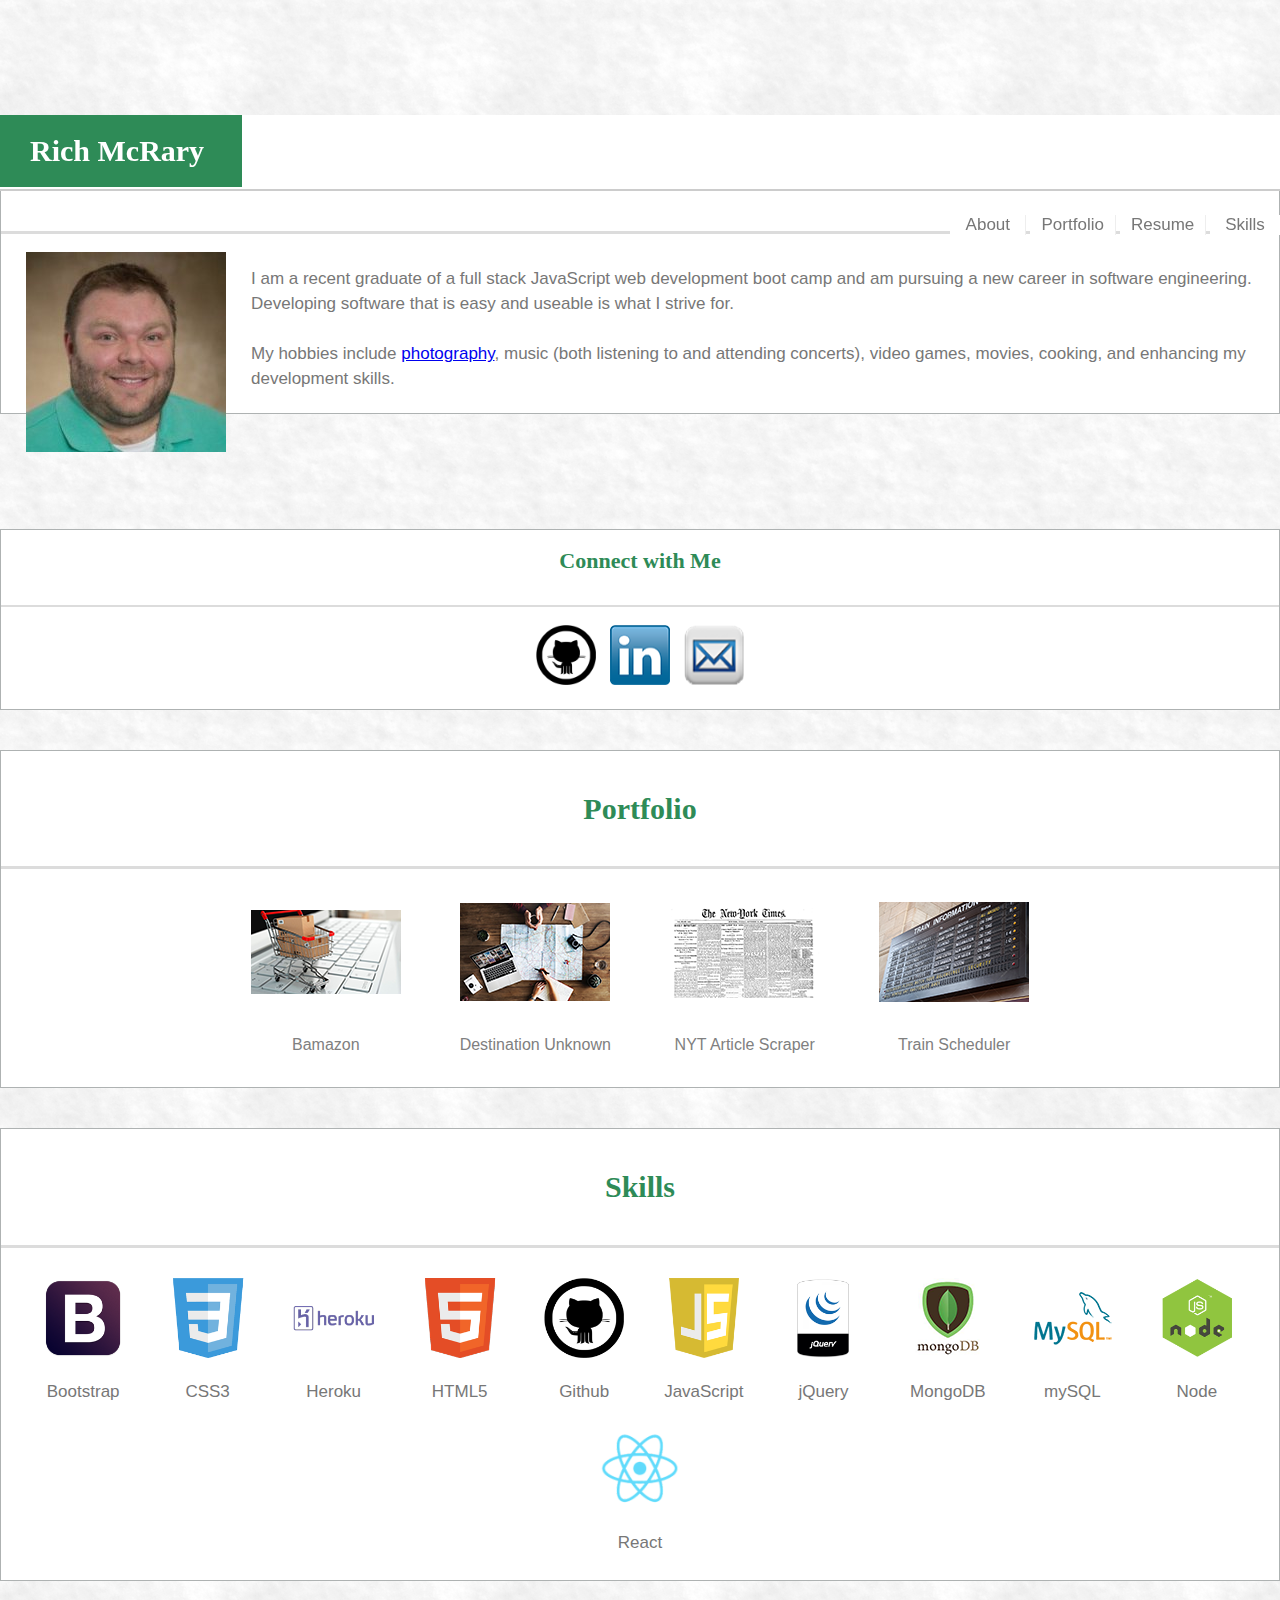
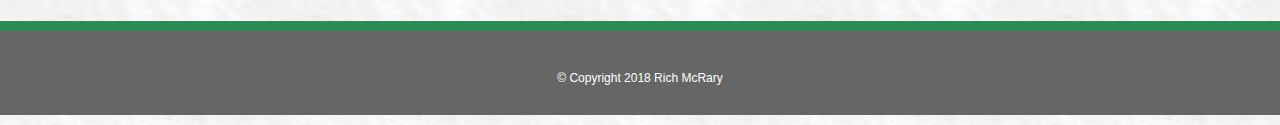
==== index.html @ 7c4143c1 "Removed a project from portfolio" ====
<!DOCTYPE html>
<html lang="en">

<head>
    <meta charset="UTF-8">
    <meta name="viewport" content="width=device-width, initial-scale=1, shrink-to-fit=no">
    <link rel="stylesheet" href="https://maxcdn.bootstrapcdn.com/bootstrap/4.0.0-beta.2/css/bootstrap.min.css"
          integrity="sha384-PsH8R72JQ3SOdhVi3uxftmaW6Vc51MKb0q5P2rRUpPvrszuE4W1povHYgTpBfshb" crossorigin="anonymous">
    <link rel="stylesheet" type="text/css" href="assets/css/style.css">
    <title>Rich McRary</title>
    <link rel="shortcut icon" type="image/x-icon" href="favicon.ico"/>
</head>

<body>

<div class="header-line">

    <div class="container">
        <div class="row no-gutter">
            <div class="col-12 col-md-6 header-area">
                <div class="name">Rich McRary</div>
            </div>


            <div class="col-12 col-md-6">
                <div class="section-bar">
                    <a class="nav-item nav-index" href="#about" title="About">About</a>
                    <a class="nav-item nav-portfolio" href="#portfolio" title="Portfolio">Portfolio</a>
                    <a class="nav-item nav-resume" href="assets/images/resume/Richard_G_McRary.pdf" target="_blank"
                       title="Resume">Resume</a>
                    <a class="nav-item nav-skills" href="#skills" title="Skills">Skills</a>
                </div>
            </div>
        </div>
    </div>
</div>

<div class="container">

    <!--About Me Section-->
    <a name="about" class="anchor"></a>
    <section class="row">
        <article class="col-12 col-sm-8 about-me">
            <h1 class="article-heading">About Me</h1>
            <hr class="bio-divider">
            <img class="image" src="assets/images/rich_mcrary.jpg" alt="Rich McRary">
            <div class="bio">
                <p class="bio-text">
                    I am a recent graduate of a full stack JavaScript web development boot camp and am pursuing a new
                    career in software engineering. Developing software that is easy and useable is what I strive for.
                    <br><br>
                    My hobbies include
                    <a href="https://www.flickr.com/photos/rich_mcrary/albums" target="_blank">photography</a>,
                    music (both listening to and attending concerts), video games,
                    movies, cooking, and enhancing my development skills.
                </p>
            </div>
        </article>

        <!--Aside Section-->
        <aside class="col-12 offset-sm-1 col-sm-3 aside">
            <h3 class="connect">Connect with Me</h3>
            <hr class="connect-divider">
            <div class="connect-image-div">
                <div class="img__wrap">
                    <a href="https://github.com/rgmcrary" target=_blank>
                        <img class="connect-image-github" src="assets/images/github.png" alt="Github">
                    </a>
                </div>
                <div class="img__wrap">
                    <a href="https://www.linkedin.com/in/rich-mcrary-869648a/" target=_blank><img
                            class="connect-image-linkedin" src="assets/images/linkedin.png" alt="LinkedIn"></a>
                </div>
                <div class="img__wrap">
                    <a href="mailto:rgmcrary@gmail.com"><img class="connect-image-email" src="assets/images/email.png"
                                                             alt="Email Me"></a>
                </div>
            </div>
        </aside>
    </section>


    <!--Portfolio Section-->
    <a name="portfolio" class="anchor"></a>
    <section class="row">
        <article class="col portfolio">
            <h1 class="article-heading">Portfolio</h1>
            <hr class="portfolio-divider">
            <div class="portfolio-image-div">
                <div class="image-div">
                    <a href="https://github.com/rgmcrary/Bamazon/" data-toggle="tooltip"
                       title="A CLI Amazon-type store simulator."
                       target="_blank">
                        <img class="portfolio-image" src="assets/images/bamazon.png" alt="Bamazon">
                    </a>
                    <p class="img__description">Bamazon</p>
                </div>
                <div class="image-div">
                    <a href="https://rgmcrary.github.io/Destination-Unknown/" data-toggle="tooltip"
                       title="Travel Inspiration to assist in deciding on a travel destination."
                       target="_blank">
                        <img class="portfolio-image" src="assets/images/travel.png" alt="Destination Unknown">
                    </a>
                    <p class="img__description">Destination Unknown</p>
                </div>
                <!--<div class="image-div">-->
                    <!--<a href="https://developer-ocs.herokuapp.com/" data-toggle="tooltip"-->
                       <!--title="An interactive, open source web application for developers to post, find and collaborate on real-world, portfolio-grade projects."-->
                       <!--target="_blank">-->
                        <!--<img class="portfolio-image" src="assets/images/devOCS.png" alt="Developer-OCS">-->
                    <!--</a>-->
                    <!--<p class="img__description">Developer-OCS</p>-->
                <!--</div>-->
                <div class="image-div">
                    <a href="https://nytreactsrch.herokuapp.com/" data-toggle="tooltip"
                       title="A New York Times Article Search application that uses React components, works with helper functions, and utilize the React mounting                                   lifecycle to query and display articles based on user searches. It also allows users to save articles to read later."
                       target="_blank">
                        <img class="portfolio-image" src="assets/images/nyt.png" alt="NYT Article Scraper">
                    </a>
                    <p class="img__description">NYT Article Scraper</p>
                </div>
                <!--<div class="image-div">-->
                <!--<a href="https://shrouded-badlands-99727.herokuapp.com/" data-toggle="tooltip"-->
                <!--title="Eat-Da-Burger! is a restaurant app that lets users input the names of burgers they'd like to eat."-->
                <!--target="_blank">-->
                <!--<img class="portfolio-image" src="assets/images/burger.png" alt="Eat-Da-Burger">-->
                <!--</a>-->
                <!--<p class="img__description">Eat-Da-Burger</p>-->
                <!--</div>-->
                <div class="image-div">
                    <a href="https://rgmcrary.github.io/Train-Scheduler/" data-toggle="tooltip"
                       title="A train schedule application that incorporates Firebase to host arrival and departure data."
                       target="_blank">
                        <img class="portfolio-image" src="assets/images/train_scheduler.png" alt="Train Scheduler">
                    </a>
                    <p class="img__description">Train Scheduler</p>
                </div>
            </div>
        </article>
    </section>


    <!--Skills Section-->
    <a name="skills" class="anchor"></a>
    <section class="row">
        <article class="col skills">
            <h1 class="article-heading">Skills</h1>
            <hr class="bio-divider skills-divider">
            <div>
                <div class="skills-row">
                    <!--<div class="skill-div">-->
                    <!--<img alt src="assets/images/skills/angular.png" class="skill-image">-->
                    <!--<p>Angular</p>-->
                    <!--</div>-->
                    <div class="skill-div">
                        <img alt src="assets/images/skills/bootstrap.png" class="skill-image">
                        <p>Bootstrap</p>
                    </div>
                    <div class="skill-div">
                        <img alt src="assets/images/skills/css3.png" class="skill-image">
                        <p>CSS3</p>
                    </div>
                    <div class="skill-div">
                        <img alt src="assets/images/skills/heroku.png" class="skill-image">
                        <p>Heroku</p>
                    </div>
                    <div class="skill-div">
                        <img alt src="assets/images/skills/html5.png" class="skill-image">
                        <p>HTML5</p>
                    </div>
                    <div class="skill-div">
                        <img alt src="assets/images/github.png" class="skill-image">
                        <p>Github</p>
                    </div>
                    <div class="skill-div">
                        <img alt src="assets/images/skills/javascript.png" class="skill-image">
                        <p>JavaScript</p>
                    </div>
                    <div class="skill-div">
                        <img alt src="assets/images/skills/jquery.png" class="skill-image">
                        <p>jQuery</p>
                    </div>
                    <div class="skill-div">
                        <img alt src="assets/images/skills/mongodb.png" class="skill-image">
                        <p>MongoDB</p>
                    </div>
                    <div class="skill-div">
                        <img alt src="assets/images/skills/mysql.png" class="skill-image">
                        <p>mySQL</p>
                    </div>
                    <div class="skill-div">
                        <img alt src="assets/images/skills/nodejs.png" class="skill-image">
                        <p>Node</p>
                    </div>
                    <!--<div class="skill-div">-->
                    <!--<img alt src="assets/images/skills/python.png" class="skill-image">-->
                    <!--<p>Python</p>-->
                    <!--</div>-->
                    <div class="skill-div">
                        <img alt src="assets/images/skills/react.png" class="skill-image">
                        <p>React</p>
                    </div>
                    <!--<div class="skill-div">-->
                    <!--<img alt src="assets/images/skills/ruby.png" class="skill-image">-->
                    <!--<p>Ruby</p>-->
                    <!--</div>-->
                    <!--<div class="skill-div">-->
                    <!--<img alt src="assets/images/skills/vue.png" class="skill-image">-->
                    <!--<p>Vue</p>-->
                    <!--</div>-->

                </div>
        </article>
    </section>
</div>

<div>
    <footer>
        <span class="copyright">&copy; Copyright 2018 Rich McRary</span>
    </footer>
</div>

</body>

</html>
---- assets/css/style.css ----
body {
    font-family: 'Arial', 'Helvetica Neue', Helvetica, sans-serif;
    color: black;
    background-image: url("../images/nice_snow.png");
    margin: 0px;
}

/*Navbar*/

.no-gutter > [class*='col-'] {
    padding-right: 0;
    padding-left: 0;
}

.header-line {
    font-family: 'Georgia', Times, Times New Roman, serif;
    height: 74px;
    width: 100%;
    background-color: #ffffff;
    border-bottom-style: solid;
    border-bottom-width: 2px;
    border-color: #cccccc;
    position: fixed;
    z-index: 100;
}

header {
    float: left;
    height: 74px;
    width: 270px;
}

.name {
    vertical-align: middle;
    color: #ffffff;
    font-weight: bold;
    background-color: seagreen;
    line-height: 72px;
    font-size: 30px;
    padding: 0px 38px 0px 30px;
    display: inline-block;
}

.anchor {
    display: block;
    position: relative;
    top: -80px;
    visibility: hidden;
}

.section-bar {
    text-align: right;
    line-height: 74px;
    font-size: 14px;
    font-family: 'Arial', 'Helvetica Neue', Helvetica, sans-serif;
}

.nav-item {
    display: inline-block;
    text-align: center;
    text-decoration: none;
    font-size: 17px;
    color: #777777;
    background-color: #ffffff;
    line-height: 20px;
    border-right: 1px solid #eee;
    vertical-align: middle;
}

.nav-index {
    width: 75px;
}

.nav-portfolio, .nav-resume {
    width: 85px;
}

.nav-skills {
    width: 70px;
    border-right: none;
}

.nav-index:hover {
    color: seagreen;
    font-weight: bold;
}

.nav-portfolio:hover {
    color: seagreen;
    font-weight: bold;
}

.nav-resume:hover {
    color: seagreen;
    font-weight: bold;
}

.nav-skills:hover {
    color: seagreen;
    font-weight: bold;
}

/*Header Names*/

h1 {
    font-family: 'Georgia', Times, Times New Roman, serif;
    color: gray;
    font-weight: bold;
}

/*About Me Section*/
.about-me {
    background-color: #ffffff;;
    border: 1px solid #aeb2b2;
    margin-top: 115px;
}

.article-heading {
    font-size: 30px;
    color: seagreen;
    line-height: 75px;
    width: 100%;
    vertical-align: middle;
    text-align: center;
}

.bio-divider {
    margin: 0px;
    height: 3px;
    background-color: #dcdcdc;
    border: none;
}

.image {
    float: left;
    height: 200px;
    padding: 18px 25px;
}

.bio {
    color: #777777;
    font-size: 17px;
    line-height: 25px;
    padding-bottom: 22px;
}

.bio-text {
    vertical-align: middle;
    padding-top: 15px;
    margin-bottom: 0px;
}

/*Connect with Me Section*/

h3 {
    font-family: 'Georgia', Times, Times New Roman, serif;
    color: seagreen;
    font-weight: bold;
    text-align: center;
    font-size: 22px;
    line-height: 45px;
    vertical-align: middle;
    margin-top: .5rem;
}

.aside {
    background-color: #ffffff;
    border: 1px solid #aeb2b2;
    height: 100%;
    padding-bottom: 1.5rem;
    margin-top: 115px
}

.connect-image-div {
    text-align: center;
}

.img__wrap {
    display: inline-block;
    text-align: center;
    margin: 10px 5px 0px 5px;
}

.connect-divider {
    height: 2px;
    background-color: #dcdcdc;
    border: none;
}

.connect-image-github {
    height: 60px;
    width: 60px;
    vertical-align: middle;
}

.connect-image-linkedin {
    height: 60px;
    width: 60px;
    vertical-align: middle;
}

.connect-image-email {
    height: 60px;
    width: 60px;
    vertical-align: middle;
}

/*Portfolio Section*/

.portfolio {
    background-color: #ffffff;;
    border: 1px solid #aeb2b2;
    margin-top: 40px;
    margin-bottom: 40px;
}

.portfolio-divider {
    margin: 0 0 20px 0;
    height: 3px;
    background-color: #dcdcdc;
    border: none;
}

.image-div {
    display: inline-block;
    padding-left: 20px;
    padding-right: 20px;
}

.portfolio-image-div {
    text-align: center;

}

.portfolio-image {
    width: 150px;
    margin: auto;
}

.img__description {
    text-align: center;
    height: 35px;
    width: 165px;
    vertical-align: middle;
    color: #808080;
}

.image-div:hover .img__description {
    color: seagreen;
    font-weight: bold;
}

/*Skills Section*/

.skills {
    background-color: #ffffff;;
    border: 1px solid #aeb2b2;
    margin-bottom: 40px;
}

.skill-div {
    display: inline-block;
    text-align: center;
    margin-bottom: 10px;
}

.skill-div p {
    margin-top: 20px;
    color: #777777;
    font-size: 17px;
}

.skills-divider {
    margin-bottom: 30px;
}

.skill-type {
    text-align: left;
    font-size: 23px;
    margin-left: 25px;
}

.skill-image {
    max-height: 80px;
    max-width: 100%;
    height: auto;
    margin: 0px 20px 0px 20px;
}

.skills-row {
    /*margin: 20px 0px 20px 0px;*/
    text-align: center;
}

/*Footer Section*/

footer {
    background-color: #666666;
    color: #ffffff;
    left: 0;
    bottom: 0;
    height: 84px;
    width: 100%;
    text-align: center;
    border-top-style: solid;
    border-top-width: 10px;
    border-top-color: seagreen;
    z-index: 100;
}

.copyright {
    font-size: 12px;
    line-height: 94px;
    vertical-align: middle;
}

/*Responsive Widths*/

@media only screen
and (max-width: 768px) {

    .anchor {
        top: -140px;
    }

    .header-line {
        height: 145px;
    }

    .name {
        width: 100%;
        text-align: center;
    }

    .section-bar {
        text-align: center;
    }

    .about-me, .aside {
        margin-top: 170px;
    }
}

@media only screen
and (max-width: 575px) {
    .aside {
        margin-top: 40px;
    }
}
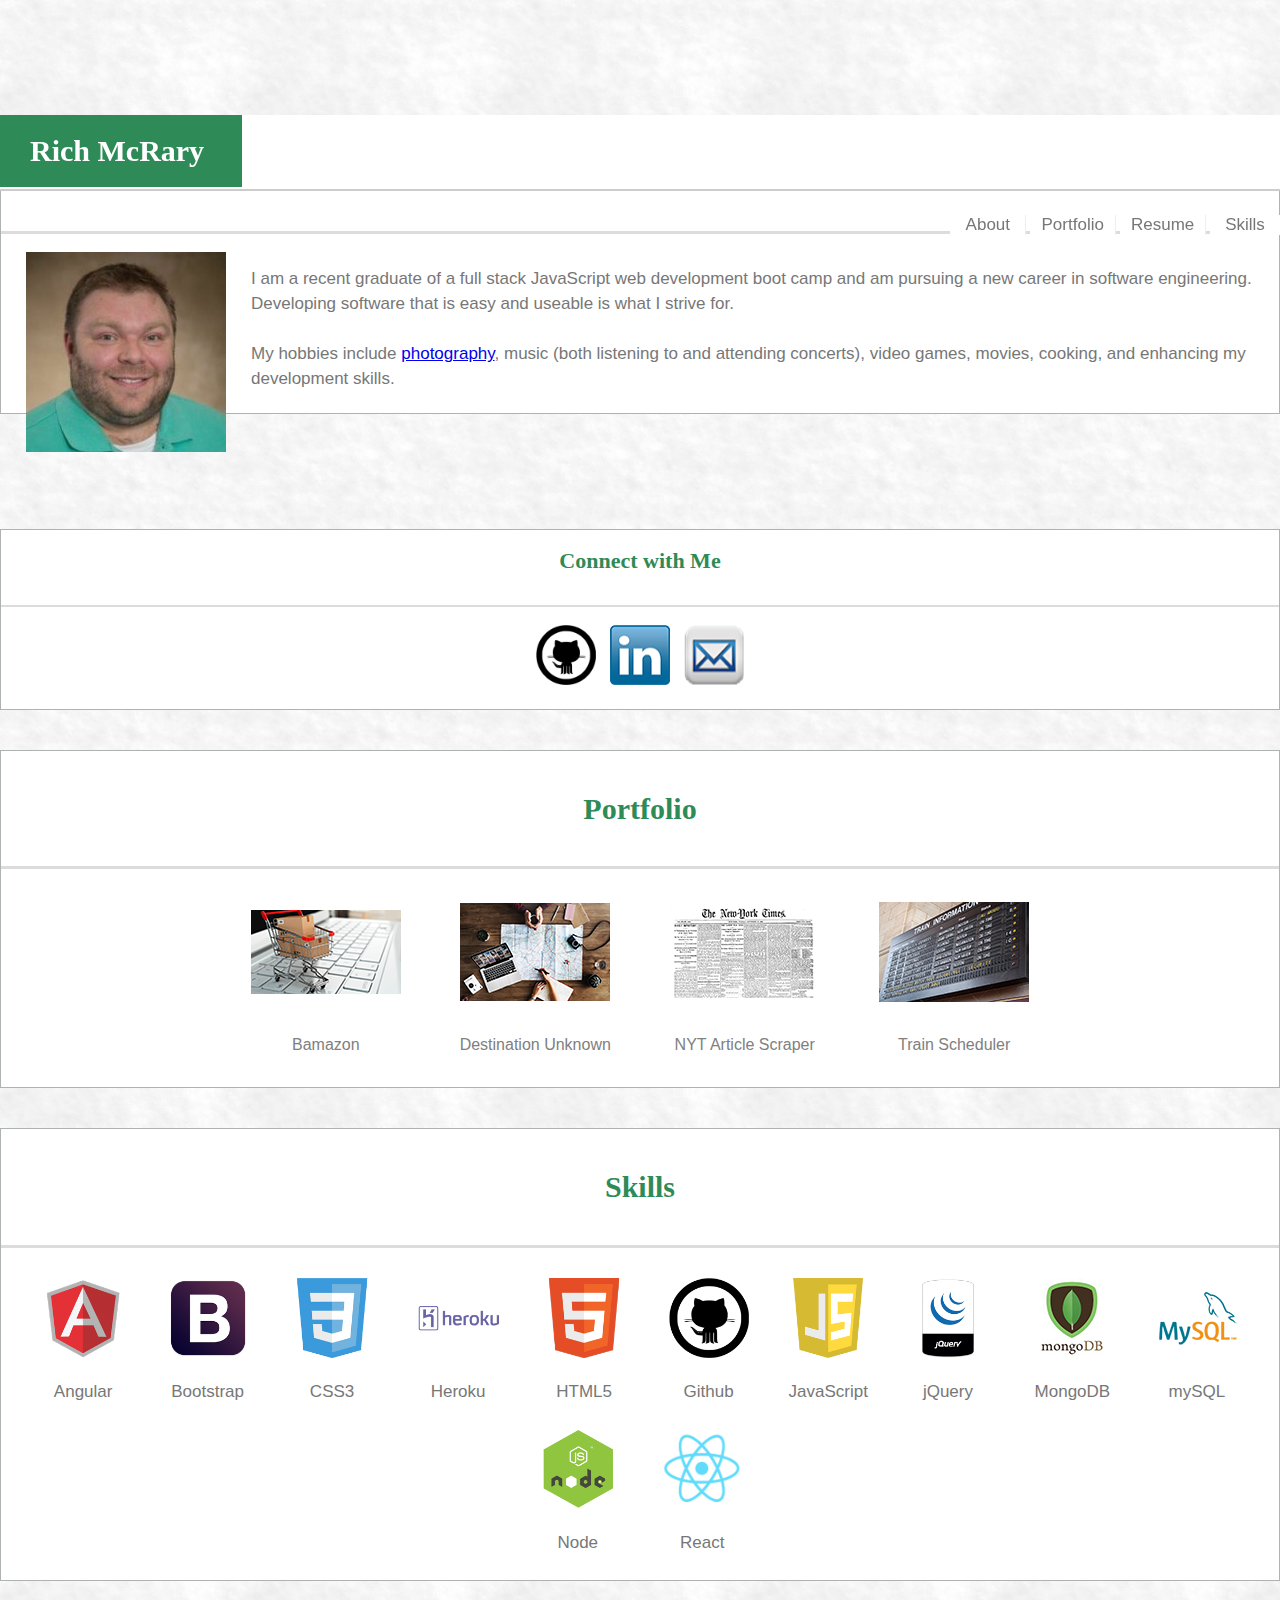
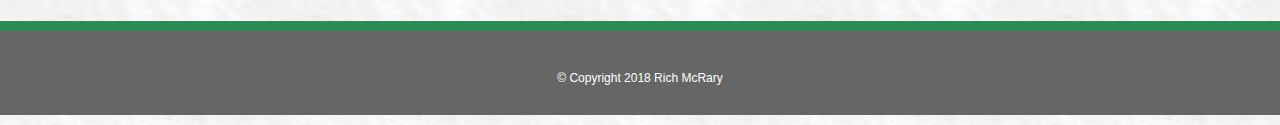
==== commit 1365a147: "Added Angular" ====
--- a/index.html
+++ b/index.html
@@ -104,12 +104,12 @@
                     <p class="img__description">Destination Unknown</p>
                 </div>
                 <!--<div class="image-div">-->
-                    <!--<a href="https://developer-ocs.herokuapp.com/" data-toggle="tooltip"-->
-                       <!--title="An interactive, open source web application for developers to post, find and collaborate on real-world, portfolio-grade projects."-->
-                       <!--target="_blank">-->
-                        <!--<img class="portfolio-image" src="assets/images/devOCS.png" alt="Developer-OCS">-->
-                    <!--</a>-->
-                    <!--<p class="img__description">Developer-OCS</p>-->
+                <!--<a href="https://developer-ocs.herokuapp.com/" data-toggle="tooltip"-->
+                <!--title="An interactive, open source web application for developers to post, find and collaborate on real-world, portfolio-grade projects."-->
+                <!--target="_blank">-->
+                <!--<img class="portfolio-image" src="assets/images/devOCS.png" alt="Developer-OCS">-->
+                <!--</a>-->
+                <!--<p class="img__description">Developer-OCS</p>-->
                 <!--</div>-->
                 <div class="image-div">
                     <a href="https://nytreactsrch.herokuapp.com/" data-toggle="tooltip"
@@ -148,10 +148,10 @@
             <hr class="bio-divider skills-divider">
             <div>
                 <div class="skills-row">
-                    <!--<div class="skill-div">-->
-                    <!--<img alt src="assets/images/skills/angular.png" class="skill-image">-->
-                    <!--<p>Angular</p>-->
-                    <!--</div>-->
+                    <div class="skill-div">
+                        <img alt src="assets/images/skills/angular.png" class="skill-image">
+                        <p>Angular</p>
+                    </div>
                     <div class="skill-div">
                         <img alt src="assets/images/skills/bootstrap.png" class="skill-image">
                         <p>Bootstrap</p>
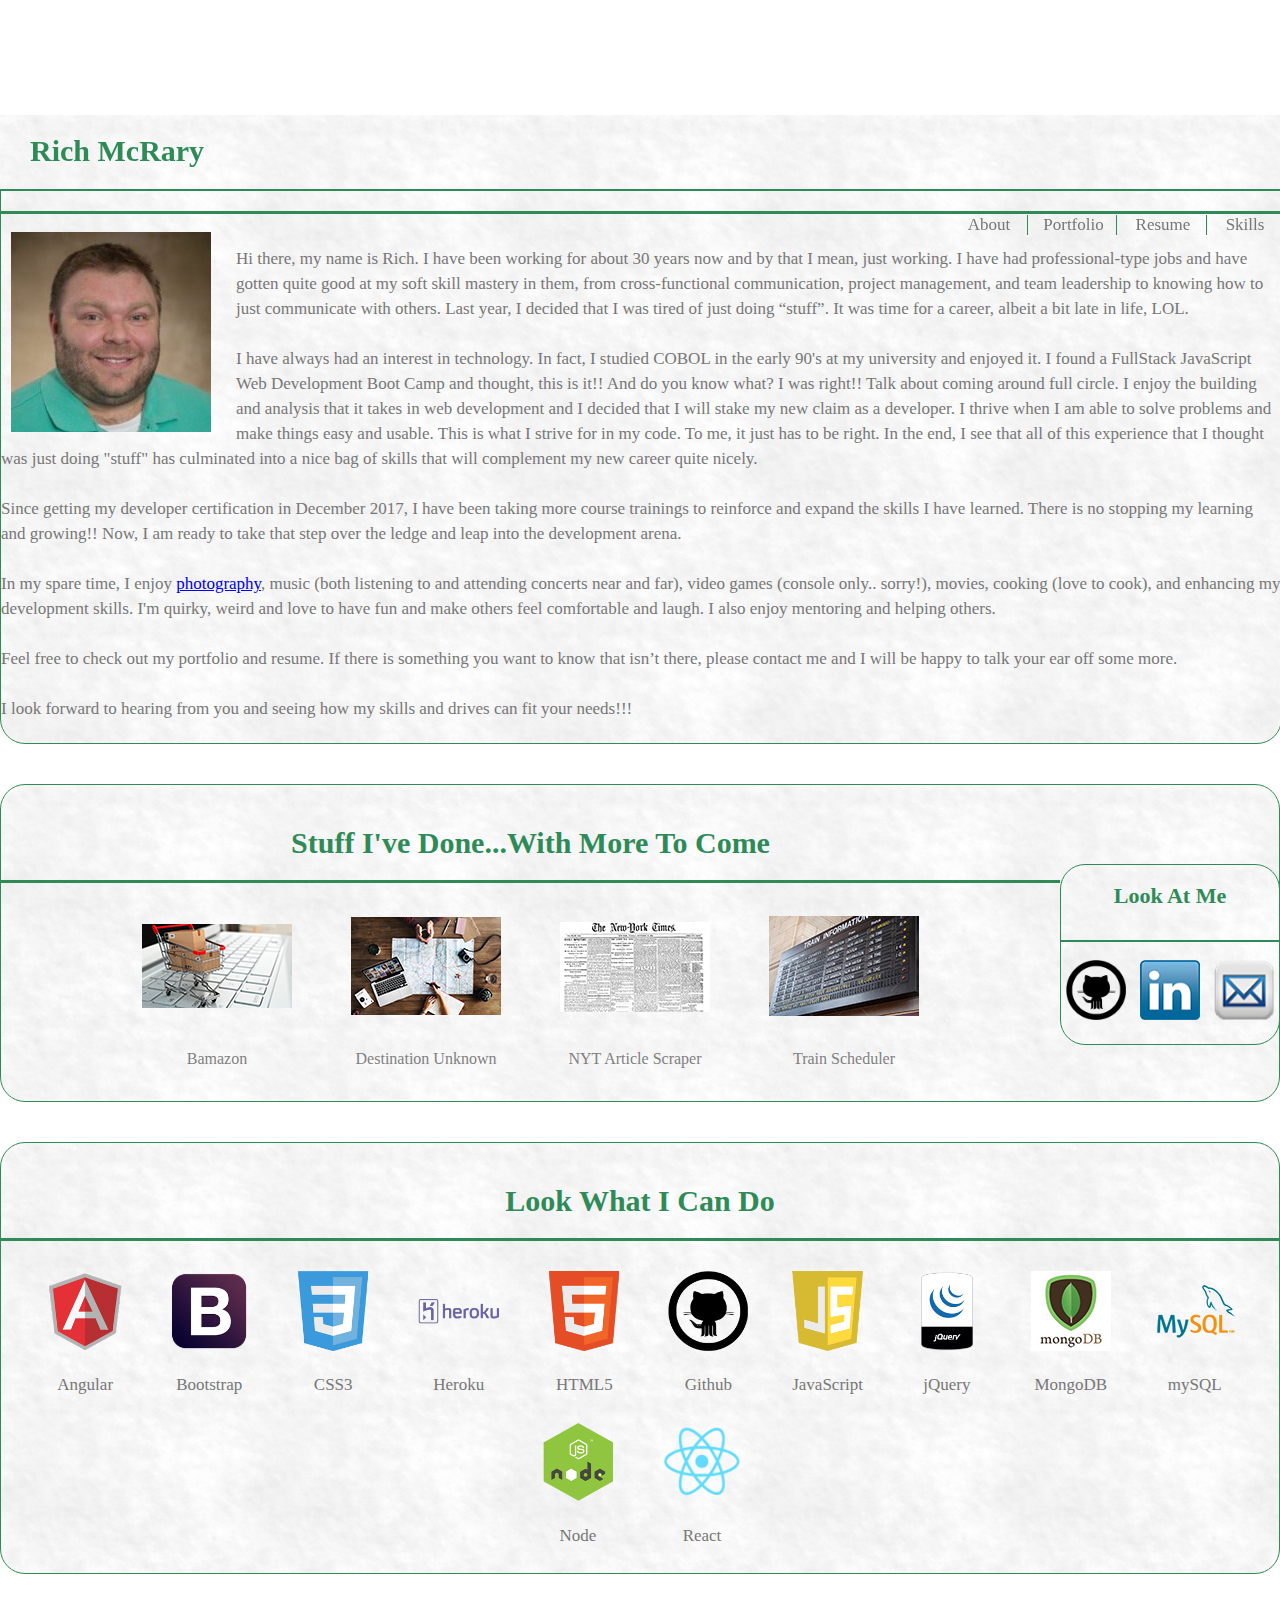
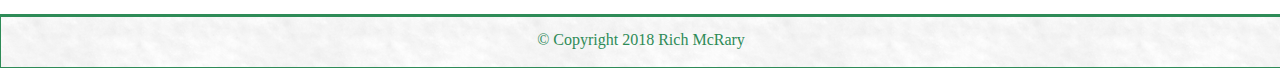
==== commit 69055a81: "Updated portfolio" ====
--- a/index.html
+++ b/index.html
@@ -41,42 +41,94 @@
     <a name="about" class="anchor"></a>
     <section class="row">
         <article class="col-12 col-sm-8 about-me">
-            <h1 class="article-heading">About Me</h1>
+            <h1 class="article-heading">Who Is This Guy Anyway?!?</h1>
             <hr class="bio-divider">
             <img class="image" src="assets/images/rich_mcrary.jpg" alt="Rich McRary">
             <div class="bio">
+
+                <!--Aside Section-->
+                <!--<div class="col-12 offset-sm-1 col-sm-3 aside">-->
+                <!--<h3 class="connect">Look At Me</h3>-->
+                <!--<hr class="connect-divider">-->
+                <!--<div class="connect-image-div">-->
+                <!--<div class="img__wrap">-->
+                <!--<a href="https://github.com/rgmcrary" target=_blank>-->
+                <!--<img class="connect-image-github" src="assets/images/github.png" alt="Github"-->
+                <!--title="Github">-->
+                <!--</a>-->
+                <!--</div>-->
+                <!--<div class="img__wrap">-->
+                <!--<a href="https://www.linkedin.com/in/rich-mcrary-869648a/" target=_blank><img-->
+                <!--class="connect-image-linkedin" src="assets/images/linkedin.png" alt="LinkedIn"-->
+                <!--title="LinkedIn"></a>-->
+                <!--</div>-->
+                <!--<div class="img__wrap">-->
+                <!--<a href="mailto:rgmcrary@gmail.com"><img class="connect-image-email"-->
+                <!--src="assets/images/email.png"-->
+                <!--alt="Email Me" title="Email"></a>-->
+                <!--</div>-->
+                <!--</div>-->
+                <!--</div>-->
                 <p class="bio-text">
-                    I am a recent graduate of a full stack JavaScript web development boot camp and am pursuing a new
-                    career in software engineering. Developing software that is easy and useable is what I strive for.
-                    <br><br>
-                    My hobbies include
-                    <a href="https://www.flickr.com/photos/rich_mcrary/albums" target="_blank">photography</a>,
-                    music (both listening to and attending concerts), video games,
-                    movies, cooking, and enhancing my development skills.
+                    Hi there, my name is Rich. I have been working for about 30 years now and by that I mean, just
+                    working. I have had professional-type jobs and have gotten quite good at my soft skill mastery in
+                    them, from cross-functional communication, project management, and team leadership to knowing
+                    how to just communicate with others. Last year, I decided that I was tired of just doing “stuff”.
+                    It was time for a career, albeit a bit late in life, LOL.
+                    <br><br>
+                    I have always had an interest in technology. In fact, I studied COBOL in the early 90's at my
+                    university and enjoyed it. I found a FullStack JavaScript Web Development Boot Camp and thought,
+                    this is it!! And do you know what? I was right!! Talk about coming around full circle. I enjoy the
+                    building and analysis that it takes in web development and I decided that I will stake my new claim
+                    as a developer. I thrive when I am able to solve problems and make things easy and usable. This is
+                    what I strive for in my code. To me, it just has to be right. In the end, I see that all of this
+                    experience that I thought was just doing "stuff" has culminated into a nice bag of skills that will
+                    complement my new career quite nicely.
+                    <br><br>
+                    Since getting my developer certification in December 2017, I have been taking more course
+                    trainings to reinforce and expand the skills I have learned. There is no stopping my learning
+                    and growing!! Now, I am ready to take that step over the ledge and leap into the development
+                    arena.
+                    <br><br>
+                    In my spare time, I enjoy <a class="photography"
+                                                 href="https://www.flickr.com/photos/rich_mcrary/albums" target="_blank"
+                                                 title="https://www.flickr.com/photos/rich_mcrary/albums">
+                    photography</a>, music (both listening to and attending concerts near and far), video games (console
+                    only.. sorry!), movies, cooking (love to cook), and enhancing my development skills. I'm quirky,
+                    weird and love to have fun and make others feel comfortable and laugh. I also enjoy mentoring and
+                    helping others.
+                    <br><br>
+                    Feel free to check out my portfolio and resume. If there is something you want to know that
+                    isn’t there, please contact me and I will be happy to talk your ear off some more.
+                    <br><br>
+                    I look forward to hearing from you and seeing how my skills and drives can fit your needs!!!
                 </p>
             </div>
         </article>
 
         <!--Aside Section-->
-        <aside class="col-12 offset-sm-1 col-sm-3 aside">
-            <h3 class="connect">Connect with Me</h3>
+        <div class="col-12 offset-sm-1 col-sm-3 aside">
+            <h3 class="connect">Look At Me</h3>
             <hr class="connect-divider">
             <div class="connect-image-div">
                 <div class="img__wrap">
                     <a href="https://github.com/rgmcrary" target=_blank>
-                        <img class="connect-image-github" src="assets/images/github.png" alt="Github">
+                        <img class="connect-image-github" src="assets/images/github.png" alt="Github"
+                             title="Github">
                     </a>
                 </div>
                 <div class="img__wrap">
                     <a href="https://www.linkedin.com/in/rich-mcrary-869648a/" target=_blank><img
-                            class="connect-image-linkedin" src="assets/images/linkedin.png" alt="LinkedIn"></a>
+                            class="connect-image-linkedin" src="assets/images/linkedin.png" alt="LinkedIn"
+                            title="LinkedIn"></a>
                 </div>
                 <div class="img__wrap">
-                    <a href="mailto:rgmcrary@gmail.com"><img class="connect-image-email" src="assets/images/email.png"
-                                                             alt="Email Me"></a>
-                </div>
-            </div>
-        </aside>
+                    <a href="mailto:rgmcrary@gmail.com"><img class="connect-image-email"
+                                                             src="assets/images/email.png"
+                                                             alt="Email Me" title="Email"></a>
+                </div>
+            </div>
+        </div>
     </section>
 
 
@@ -84,7 +136,7 @@
     <a name="portfolio" class="anchor"></a>
     <section class="row">
         <article class="col portfolio">
-            <h1 class="article-heading">Portfolio</h1>
+            <h1 class="article-heading">Stuff I've Done...With More To Come</h1>
             <hr class="portfolio-divider">
             <div class="portfolio-image-div">
                 <div class="image-div">
@@ -113,7 +165,9 @@
                 <!--</div>-->
                 <div class="image-div">
                     <a href="https://nytreactsrch.herokuapp.com/" data-toggle="tooltip"
-                       title="A New York Times Article Search application that uses React components, works with helper functions, and utilize the React mounting                                   lifecycle to query and display articles based on user searches. It also allows users to save articles to read later."
+                       title="A New York Times Article Search application that uses React components, works with helper
+                        functions, and utilize the React mounting lifecycle to query and display articles based on user
+                        searches. It also allows users to save articles to read later."
                        target="_blank">
                         <img class="portfolio-image" src="assets/images/nyt.png" alt="NYT Article Scraper">
                     </a>
@@ -129,7 +183,8 @@
                 <!--</div>-->
                 <div class="image-div">
                     <a href="https://rgmcrary.github.io/Train-Scheduler/" data-toggle="tooltip"
-                       title="A train schedule application that incorporates Firebase to host arrival and departure data."
+                       title="A train schedule application that incorporates Firebase to host arrival and departure
+                       data."
                        target="_blank">
                         <img class="portfolio-image" src="assets/images/train_scheduler.png" alt="Train Scheduler">
                     </a>
@@ -144,7 +199,7 @@
     <a name="skills" class="anchor"></a>
     <section class="row">
         <article class="col skills">
-            <h1 class="article-heading">Skills</h1>
+            <h1 class="article-heading">Look What I Can Do</h1>
             <hr class="bio-divider skills-divider">
             <div>
                 <div class="skills-row">
--- a/assets/css/style.css
+++ b/assets/css/style.css
@@ -1,7 +1,9 @@
 body {
-    font-family: 'Arial', 'Helvetica Neue', Helvetica, sans-serif;
+    font-family: 'Georgia', Times, Times New Roman, serif;
     color: black;
-    background-image: url("../images/nice_snow.png");
+    /*background-image: url("../images/nice_snow.png");*/
+    background-image: url("../images/psychadelic-stained-paper-texture-10.jpg");
+    background-attachment: fixed;
     margin: 0px;
 }
 
@@ -16,10 +18,11 @@
     font-family: 'Georgia', Times, Times New Roman, serif;
     height: 74px;
     width: 100%;
-    background-color: #ffffff;
+    /*background-color: #ffffff;*/
+    background-image: url("../images/nice_snow.png");
     border-bottom-style: solid;
     border-bottom-width: 2px;
-    border-color: #cccccc;
+    border-color: seagreen;
     position: fixed;
     z-index: 100;
 }
@@ -32,9 +35,9 @@
 
 .name {
     vertical-align: middle;
-    color: #ffffff;
-    font-weight: bold;
-    background-color: seagreen;
+    color: seagreen;
+    font-weight: bold;
+    /*background-color: seagreen;*/
     line-height: 72px;
     font-size: 30px;
     padding: 0px 38px 0px 30px;
@@ -52,7 +55,7 @@
     text-align: right;
     line-height: 74px;
     font-size: 14px;
-    font-family: 'Arial', 'Helvetica Neue', Helvetica, sans-serif;
+    font-family: 'Georgia', Times, Times New Roman, serif;
 }
 
 .nav-item {
@@ -61,9 +64,9 @@
     text-decoration: none;
     font-size: 17px;
     color: #777777;
-    background-color: #ffffff;
+    /*background-color: #ffffff;*/
     line-height: 20px;
-    border-right: 1px solid #eee;
+    border-right: 1px solid seagreen;
     vertical-align: middle;
 }
 
@@ -110,9 +113,12 @@
 
 /*About Me Section*/
 .about-me {
-    background-color: #ffffff;;
-    border: 1px solid #aeb2b2;
+    background-image: url("../images/nice_snow.png");
+    /*background-color: #ffffff;;*/
+    border: 1px solid seagreen;
+    border-radius: 25px;
     margin-top: 115px;
+    width: 100%;
 }
 
 .article-heading {
@@ -122,19 +128,21 @@
     width: 100%;
     vertical-align: middle;
     text-align: center;
+    margin-bottom: 0px;
 }
 
 .bio-divider {
     margin: 0px;
     height: 3px;
-    background-color: #dcdcdc;
+    /*background-color: #dcdcdc;*/
+    background-color: seagreen;
     border: none;
 }
 
 .image {
     float: left;
     height: 200px;
-    padding: 18px 25px;
+    padding: 18px 25px 0px 10px;
 }
 
 .bio {
@@ -142,12 +150,19 @@
     font-size: 17px;
     line-height: 25px;
     padding-bottom: 22px;
+    /*width: 1110px;*/
 }
 
 .bio-text {
     vertical-align: middle;
     padding-top: 15px;
     margin-bottom: 0px;
+    /*width: 100%;*/
+}
+
+.photography:hover {
+    display: inline-block;
+    font-weight: bold;
 }
 
 /*Connect with Me Section*/
@@ -164,11 +179,16 @@
 }
 
 .aside {
-    background-color: #ffffff;
-    border: 1px solid #aeb2b2;
+    /*background-color: #ffffff;*/
+    background-image: url("../images/nice_snow.png");
+    border: 1px solid seagreen;
+    border-radius: 25px;
     height: 100%;
     padding-bottom: 1.5rem;
-    margin-top: 115px
+    margin-top: 120px;
+    float: right;
+    /*margin-top: -71px;*/
+    /*margin-left: 30px;*/
 }
 
 .connect-image-div {
@@ -183,7 +203,8 @@
 
 .connect-divider {
     height: 2px;
-    background-color: #dcdcdc;
+    /*background-color: #dcdcdc;*/
+    background-color: seagreen;
     border: none;
 }
 
@@ -193,23 +214,40 @@
     vertical-align: middle;
 }
 
+.connect-image-github:hover {
+    display: inline-block;
+}
+
 .connect-image-linkedin {
     height: 60px;
     width: 60px;
     vertical-align: middle;
 }
 
+.connect-image-linkedin:hover {
+    display: inline-block;
+}
+
+
 .connect-image-email {
     height: 60px;
     width: 60px;
     vertical-align: middle;
 }
 
+.connect-image-email:hover {
+    display: inline-block;
+}
+
+
 /*Portfolio Section*/
 
 .portfolio {
-    background-color: #ffffff;;
-    border: 1px solid #aeb2b2;
+    /*background-color: #ffffff;;*/
+    background-image: url("../images/nice_snow.png");
+    /*border: 1px solid #aeb2b2;*/
+    border: 1px solid seagreen;
+    border-radius: 25px;
     margin-top: 40px;
     margin-bottom: 40px;
 }
@@ -217,7 +255,8 @@
 .portfolio-divider {
     margin: 0 0 20px 0;
     height: 3px;
-    background-color: #dcdcdc;
+    /*background-color: #dcdcdc;*/
+    background-color: seagreen;
     border: none;
 }
 
@@ -247,14 +286,18 @@
 
 .image-div:hover .img__description {
     color: seagreen;
-    font-weight: bold;
+    text-decoration: underline;
+    cursor: pointer;
 }
 
 /*Skills Section*/
 
 .skills {
-    background-color: #ffffff;;
-    border: 1px solid #aeb2b2;
+    /*background-color: #ffffff;;*/
+    background-image: url("../images/nice_snow.png");
+    /*border: 1px solid #aeb2b2;*/
+    border: 1px solid seagreen;
+    border-radius: 25px;
     margin-bottom: 40px;
 }
 
@@ -295,23 +338,24 @@
 /*Footer Section*/
 
 footer {
-    background-color: #666666;
-    color: #ffffff;
+    /*background-color: #666666;*/
+    background-image: url("../images/nice_snow.png");
+    border: 1px solid seagreen;
+    color: seagreen;
     left: 0;
     bottom: 0;
-    height: 84px;
+    height: 50px;
     width: 100%;
     text-align: center;
     border-top-style: solid;
-    border-top-width: 10px;
+    border-top-width: 3px;
     border-top-color: seagreen;
     z-index: 100;
 }
 
 .copyright {
-    font-size: 12px;
-    line-height: 94px;
-    vertical-align: middle;
+vertical-align: middle;
+line-height: 45px;
 }
 
 /*Responsive Widths*/
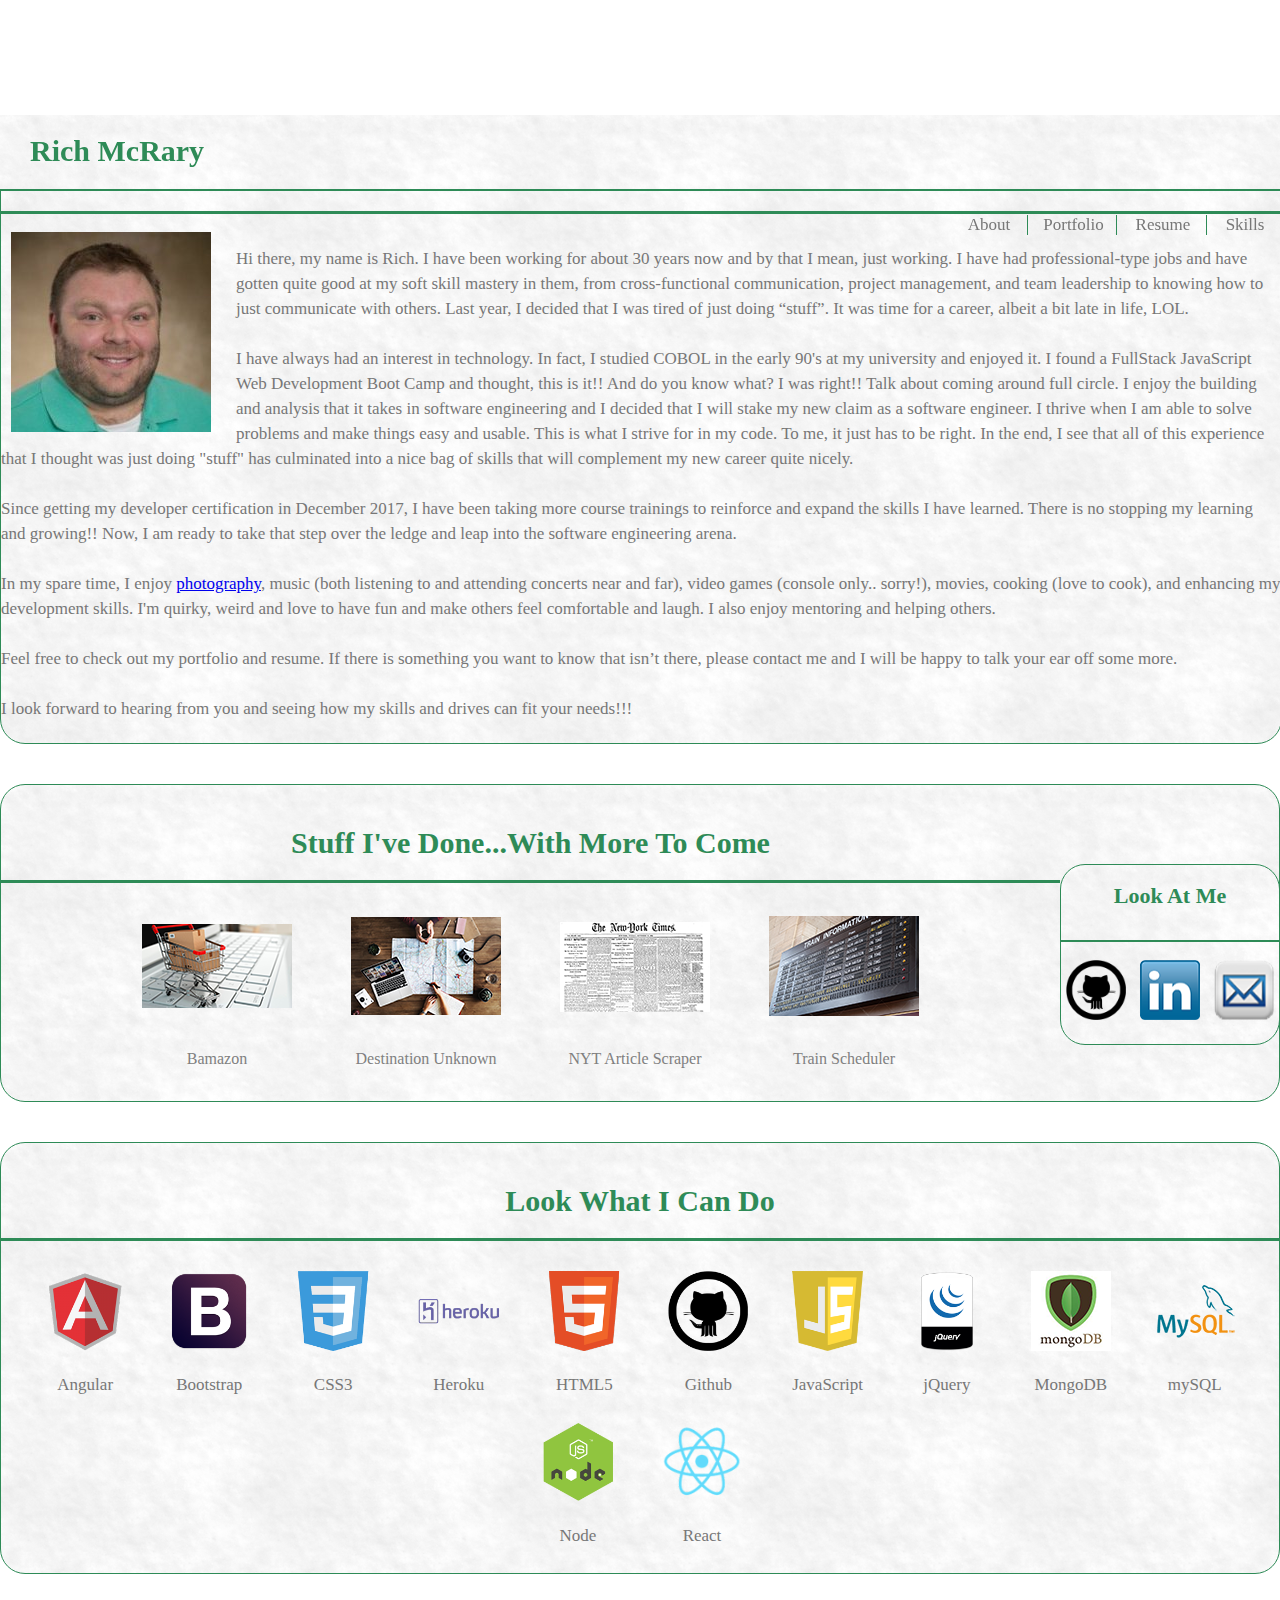
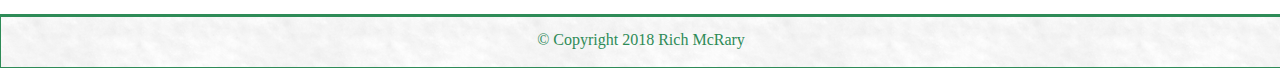
==== commit 98310223: "Updated Bio" ====
--- a/index.html
+++ b/index.html
@@ -79,16 +79,16 @@
                     I have always had an interest in technology. In fact, I studied COBOL in the early 90's at my
                     university and enjoyed it. I found a FullStack JavaScript Web Development Boot Camp and thought,
                     this is it!! And do you know what? I was right!! Talk about coming around full circle. I enjoy the
-                    building and analysis that it takes in web development and I decided that I will stake my new claim
-                    as a developer. I thrive when I am able to solve problems and make things easy and usable. This is
-                    what I strive for in my code. To me, it just has to be right. In the end, I see that all of this
-                    experience that I thought was just doing "stuff" has culminated into a nice bag of skills that will
-                    complement my new career quite nicely.
+                    building and analysis that it takes in software engineering and I decided that I will stake my new
+                    claim as a software engineer. I thrive when I am able to solve problems and make things easy and
+                    usable. This is what I strive for in my code. To me, it just has to be right. In the end, I see that
+                    all of this experience that I thought was just doing "stuff" has culminated into a nice bag of
+                    skills that will complement my new career quite nicely.
                     <br><br>
                     Since getting my developer certification in December 2017, I have been taking more course
                     trainings to reinforce and expand the skills I have learned. There is no stopping my learning
-                    and growing!! Now, I am ready to take that step over the ledge and leap into the development
-                    arena.
+                    and growing!! Now, I am ready to take that step over the ledge and leap into the software
+                    engineering arena.
                     <br><br>
                     In my spare time, I enjoy <a class="photography"
                                                  href="https://www.flickr.com/photos/rich_mcrary/albums" target="_blank"
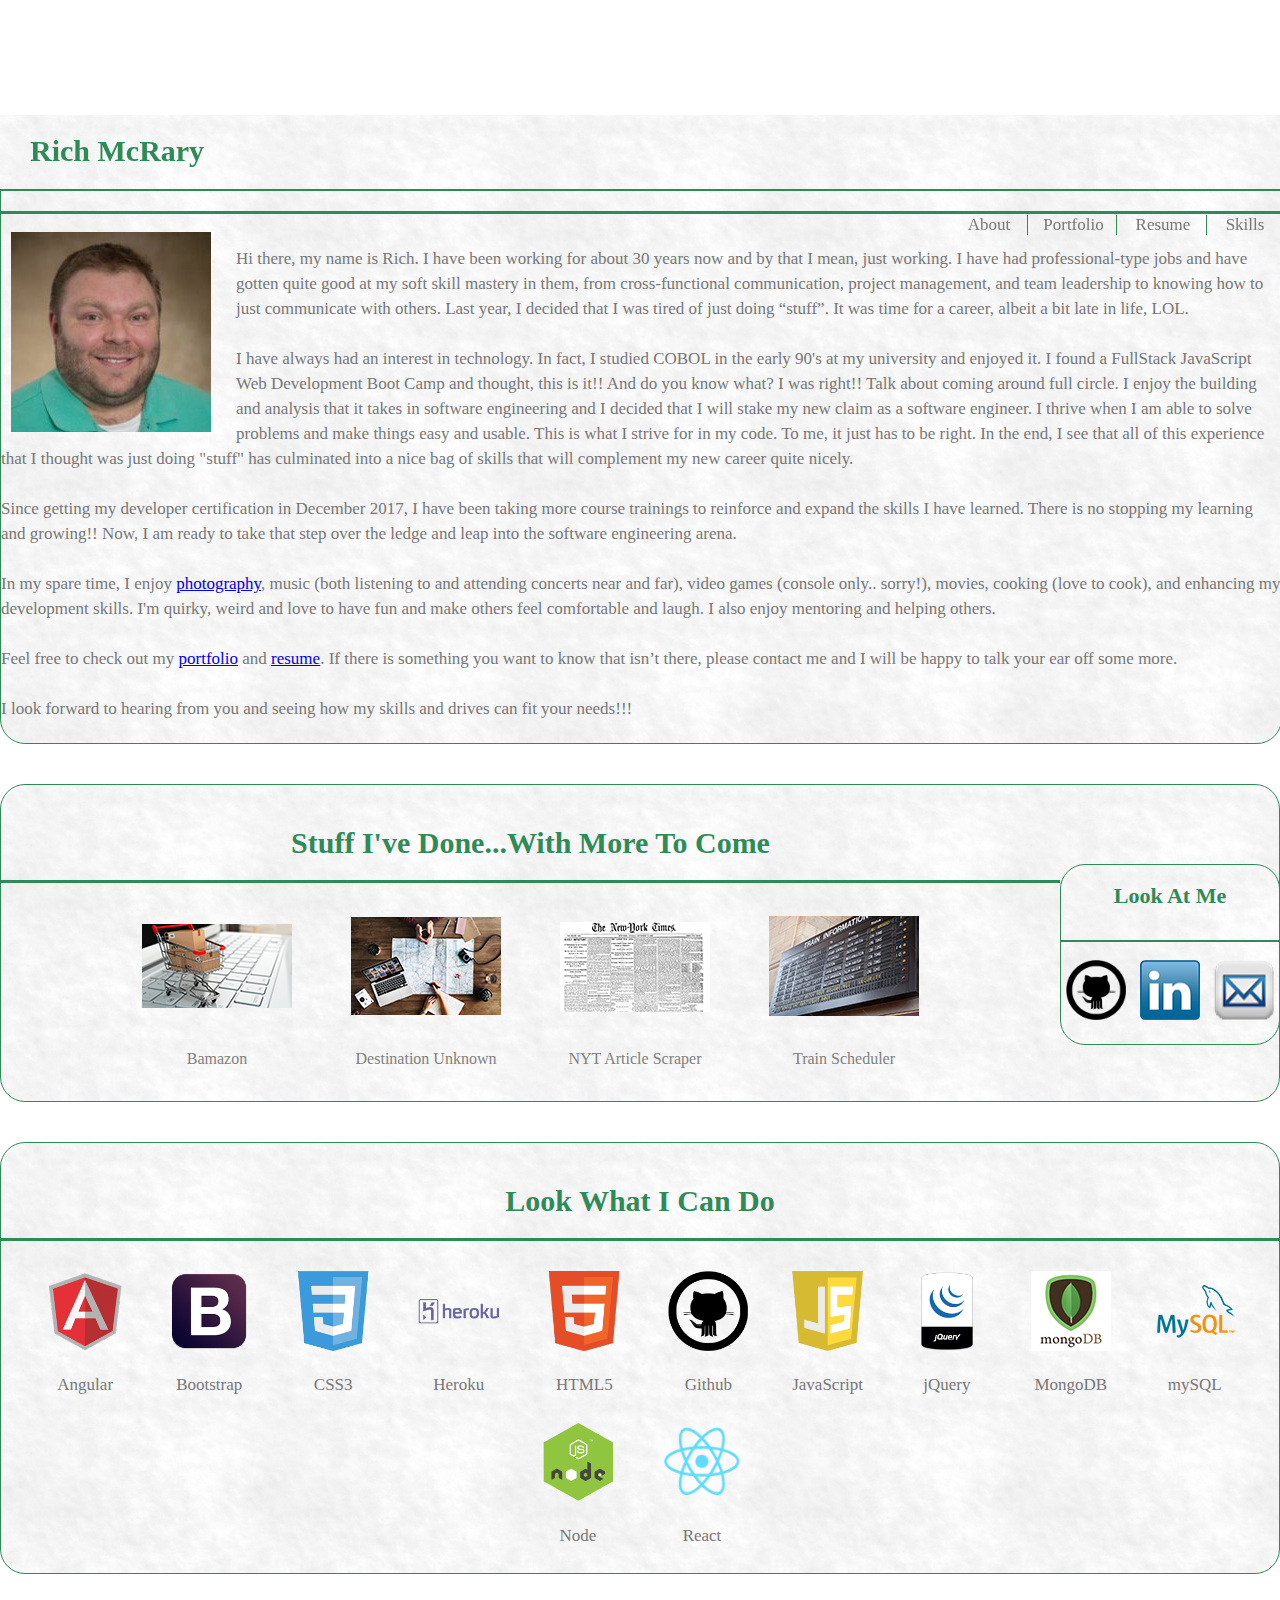
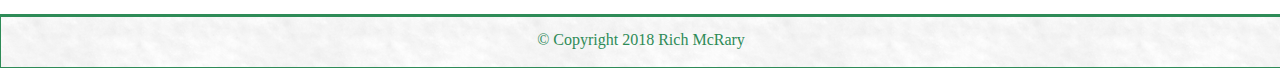
==== commit 27d6cdf4: "updated links in bio" ====
--- a/index.html
+++ b/index.html
@@ -98,8 +98,11 @@
                     weird and love to have fun and make others feel comfortable and laugh. I also enjoy mentoring and
                     helping others.
                     <br><br>
-                    Feel free to check out my portfolio and resume. If there is something you want to know that
-                    isn’t there, please contact me and I will be happy to talk your ear off some more.
+                    Feel free to check out my <a href="#portfolio" title="portfolio">
+                    portfolio</a>
+                    and <a href="assets/images/resume/Richard_G_McRary.pdf" target="_blank"
+                           title="resume">resume</a>. If there is something you want to know that isn’t there, please
+                    contact me and I will be happy to talk your ear off some more.
                     <br><br>
                     I look forward to hearing from you and seeing how my skills and drives can fit your needs!!!
                 </p>
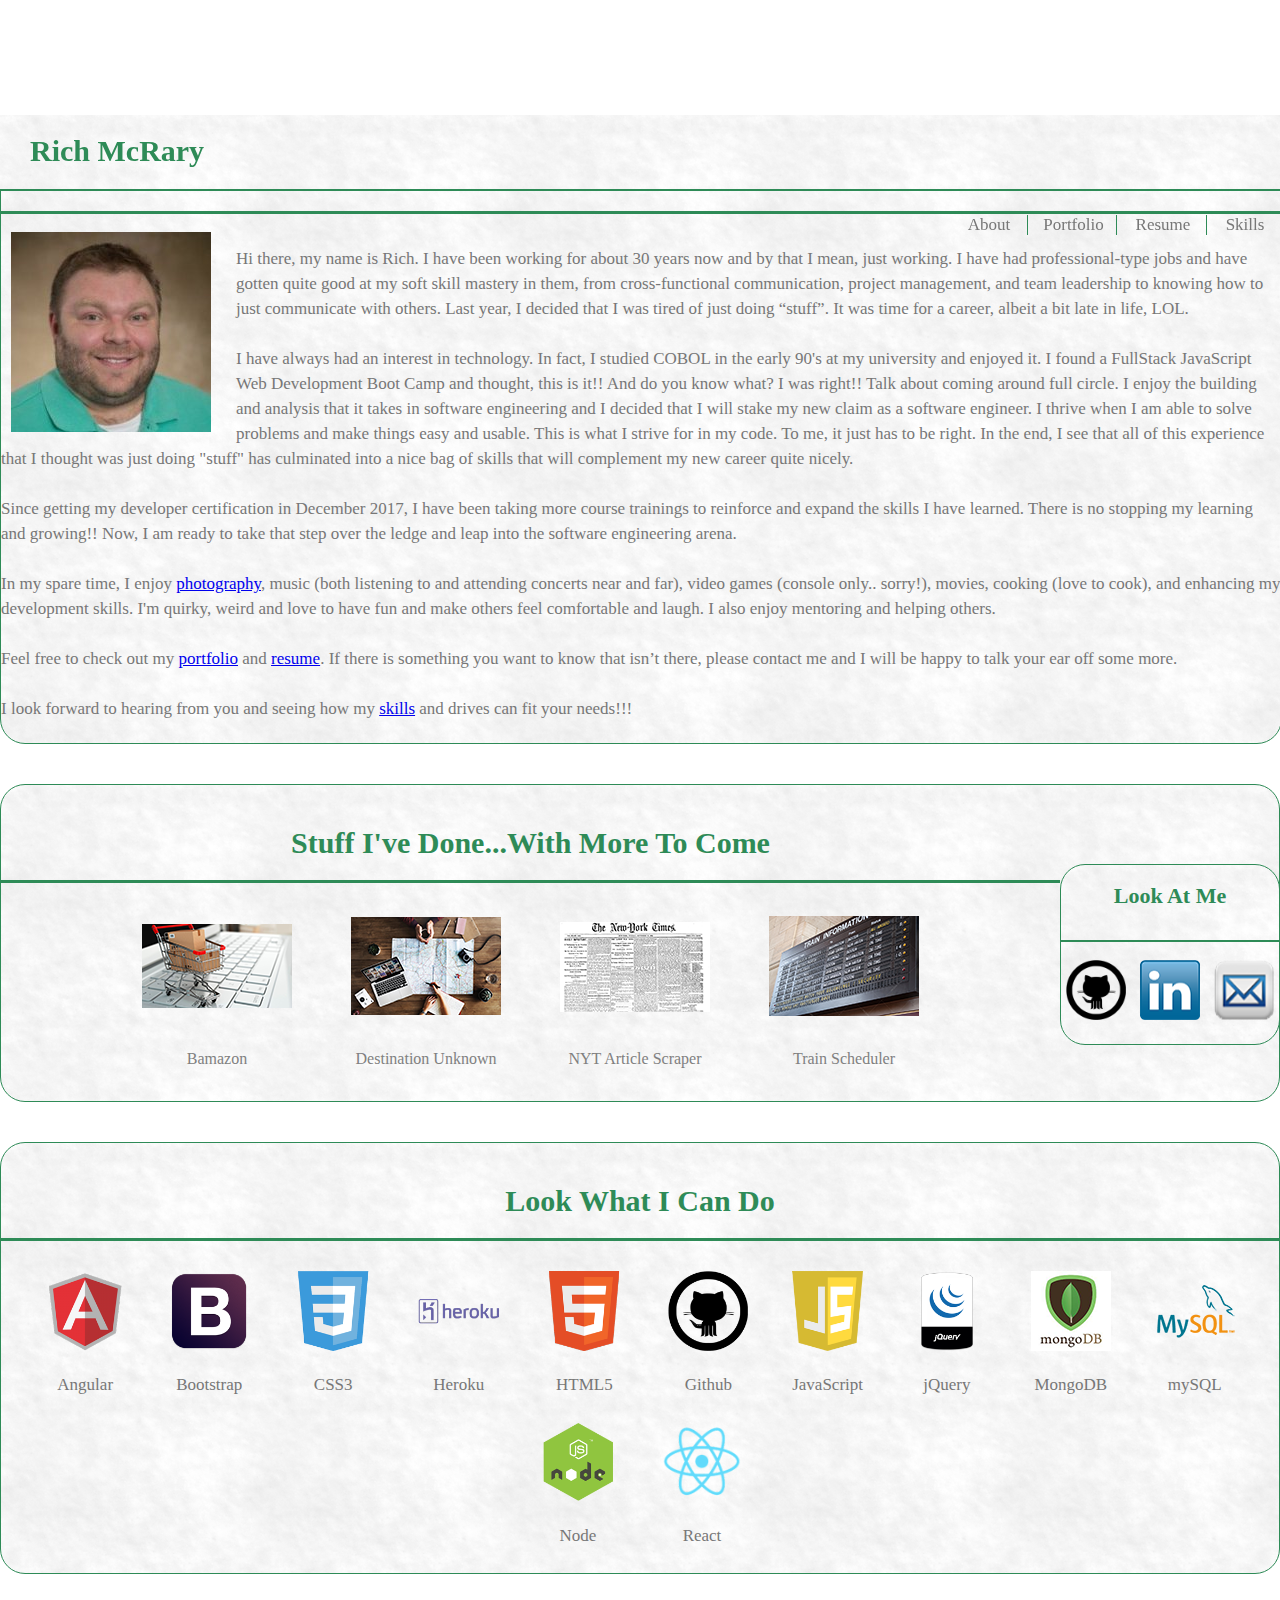
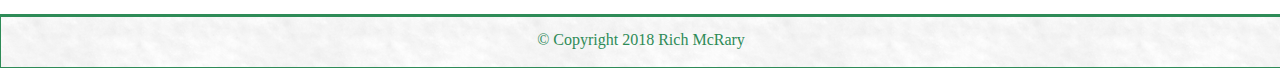
==== commit c60efc7b: "added link for skills" ====
--- a/index.html
+++ b/index.html
@@ -104,7 +104,8 @@
                            title="resume">resume</a>. If there is something you want to know that isn’t there, please
                     contact me and I will be happy to talk your ear off some more.
                     <br><br>
-                    I look forward to hearing from you and seeing how my skills and drives can fit your needs!!!
+                    I look forward to hearing from you and seeing how my <a href="#skills" title="skills">skills</a> and
+                    drives can fit your needs!!!
                 </p>
             </div>
         </article>
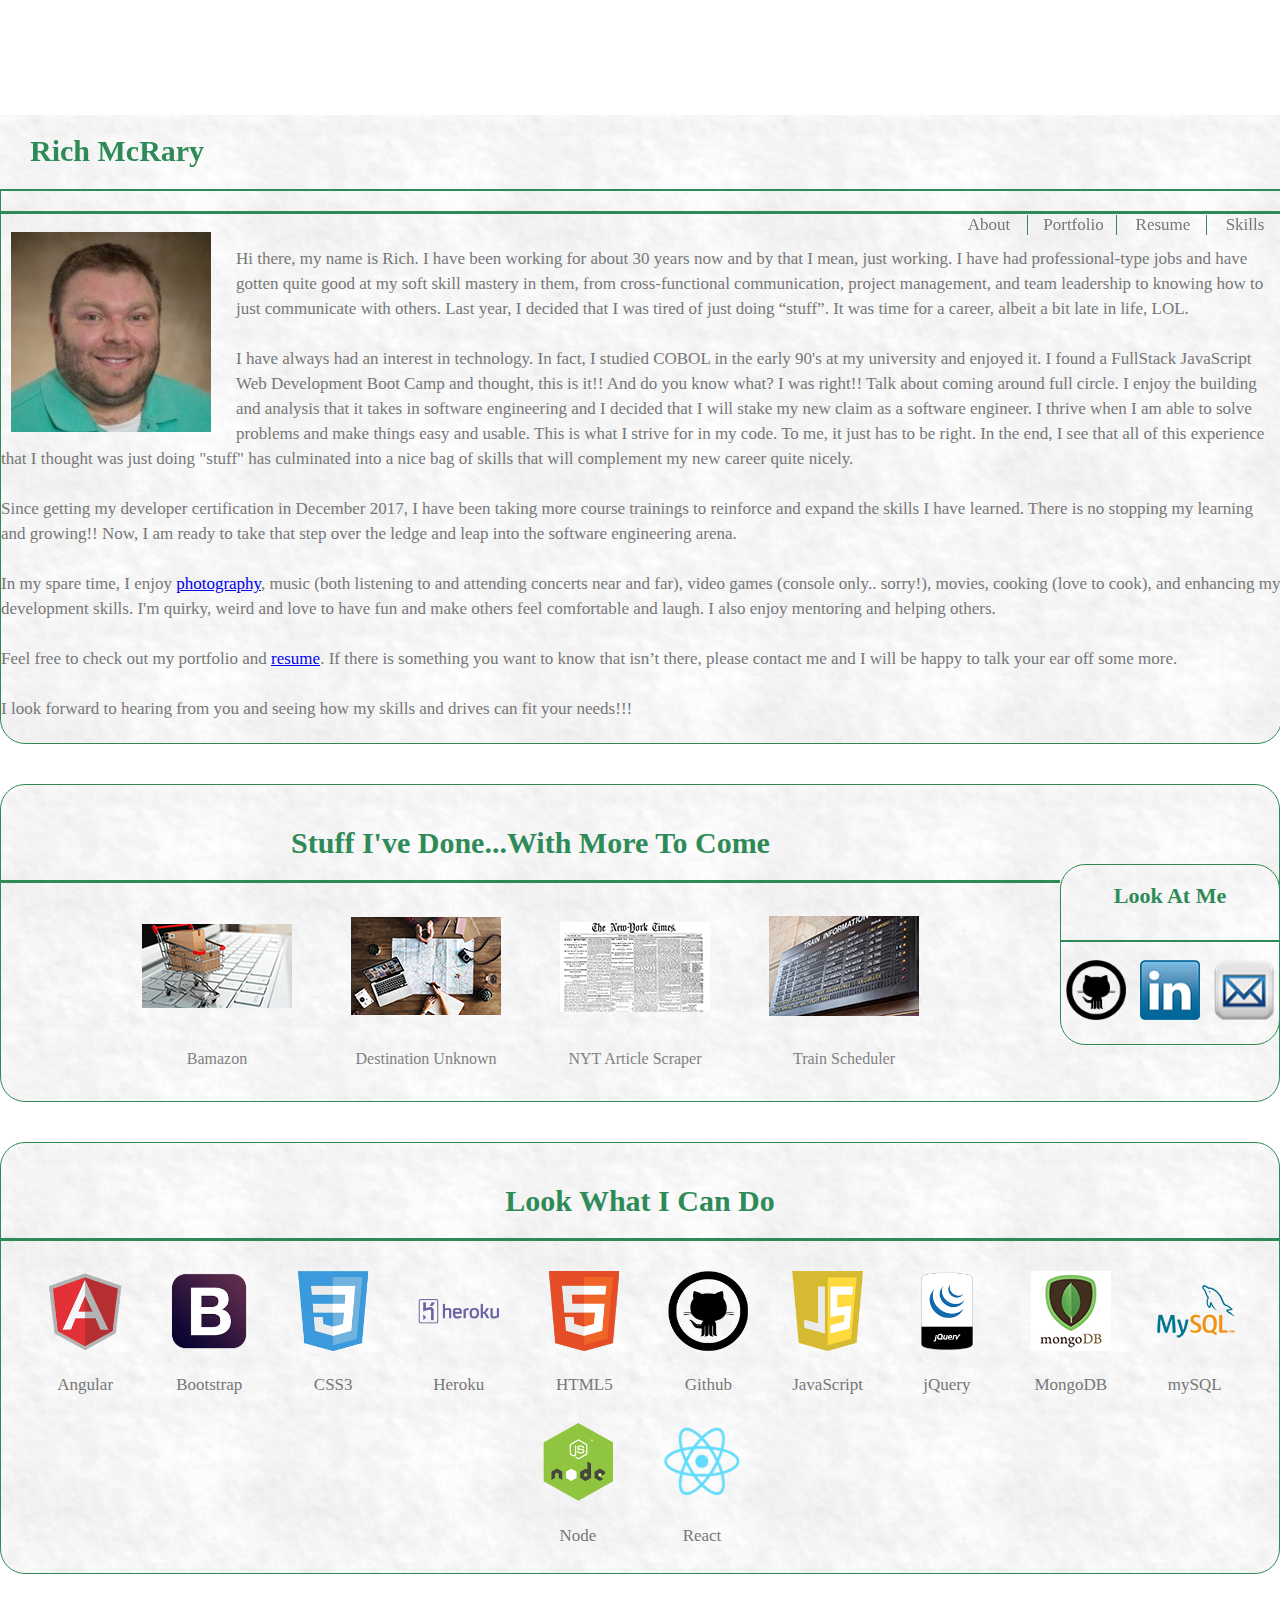
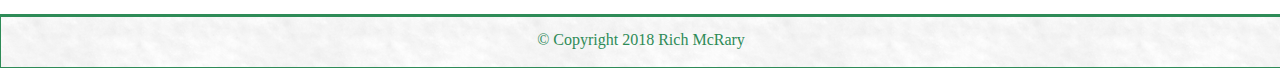
==== commit 76ef3e32: "removed hyperlinks" ====
--- a/index.html
+++ b/index.html
@@ -98,14 +98,12 @@
                     weird and love to have fun and make others feel comfortable and laugh. I also enjoy mentoring and
                     helping others.
                     <br><br>
-                    Feel free to check out my <a href="#portfolio" title="portfolio">
-                    portfolio</a>
-                    and <a href="assets/images/resume/Richard_G_McRary.pdf" target="_blank"
-                           title="resume">resume</a>. If there is something you want to know that isn’t there, please
-                    contact me and I will be happy to talk your ear off some more.
-                    <br><br>
-                    I look forward to hearing from you and seeing how my <a href="#skills" title="skills">skills</a> and
-                    drives can fit your needs!!!
+                    Feel free to check out my portfolio and <a href="assets/images/resume/Richard_G_McRary.pdf"
+                                                               target="_blank"
+                                                               title="resume">resume</a>. If there is something you want
+                    to know that isn’t there, please contact me and I will be happy to talk your ear off some more.
+                    <br><br>
+                    I look forward to hearing from you and seeing how my skills and drives can fit your needs!!!
                 </p>
             </div>
         </article>
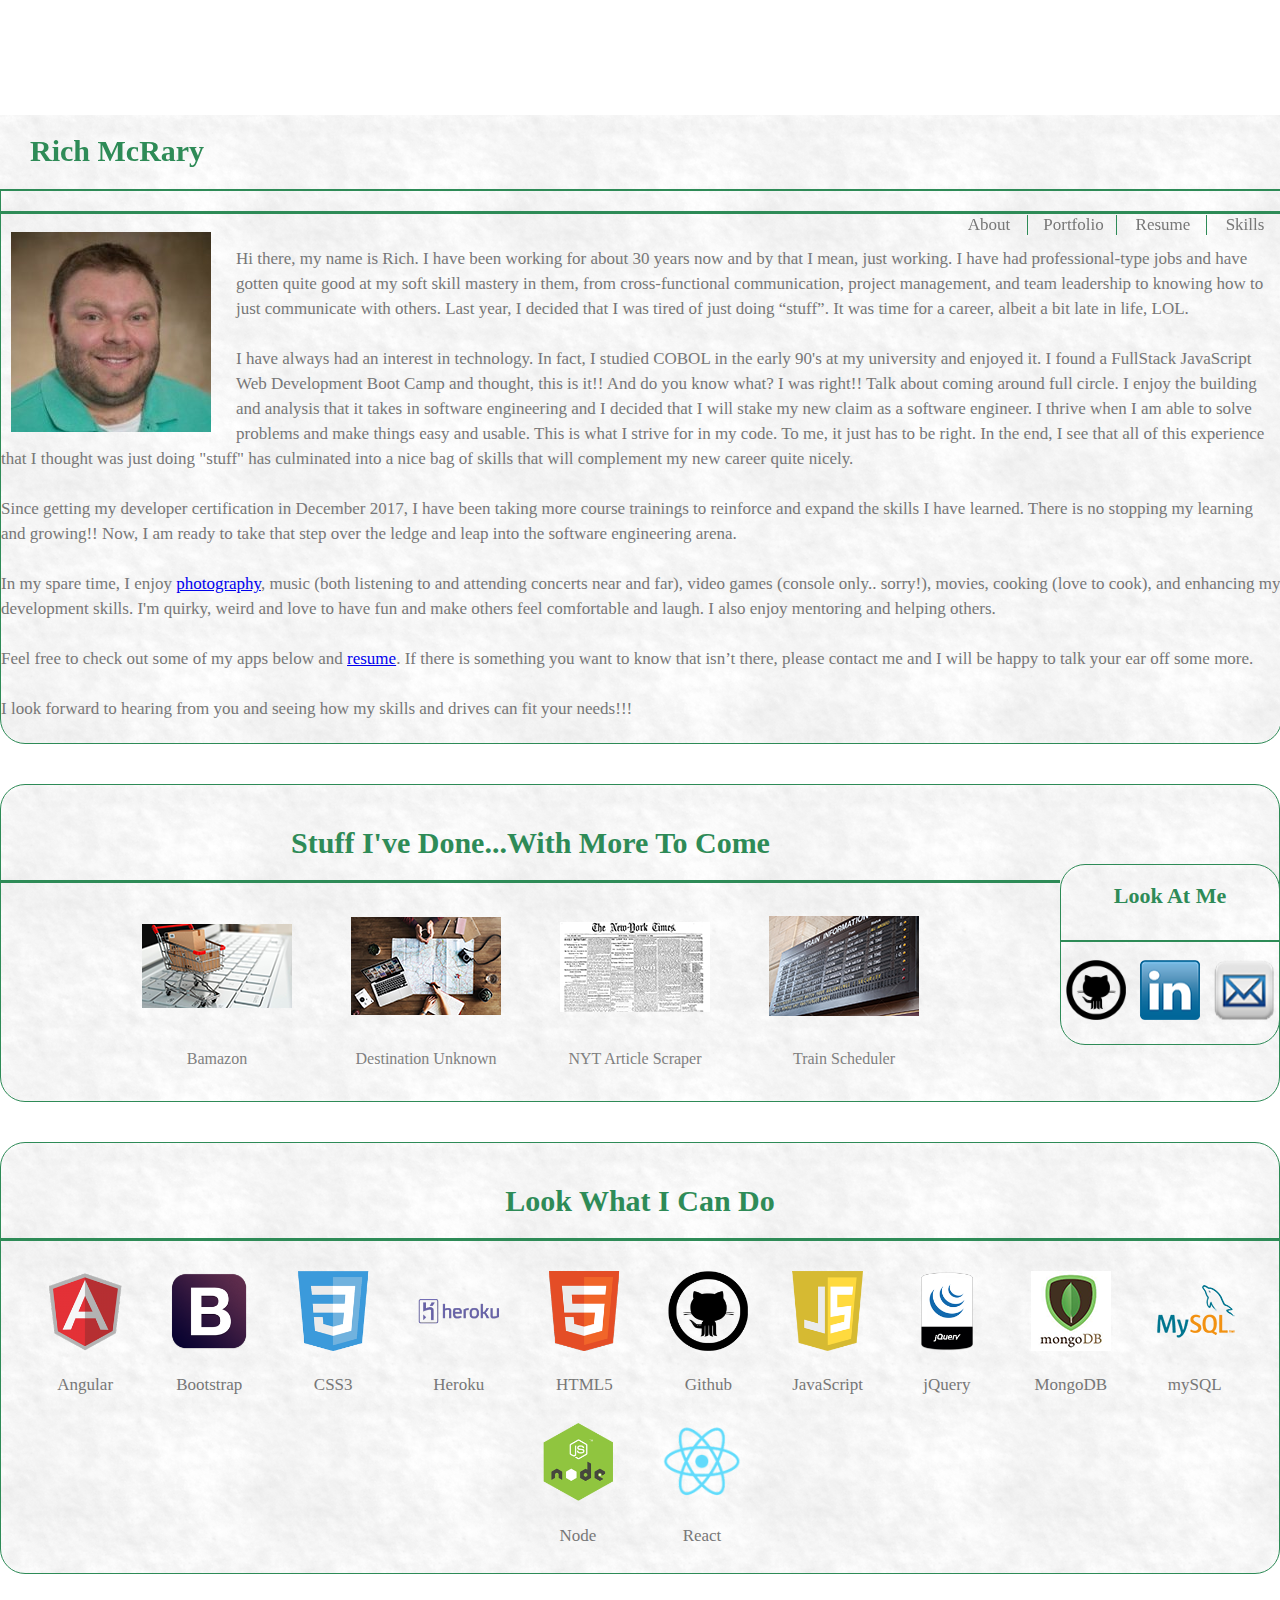
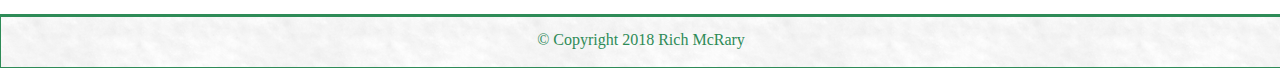
==== commit 84214689: "changed wording" ====
--- a/index.html
+++ b/index.html
@@ -98,7 +98,7 @@
                     weird and love to have fun and make others feel comfortable and laugh. I also enjoy mentoring and
                     helping others.
                     <br><br>
-                    Feel free to check out my portfolio and <a href="assets/images/resume/Richard_G_McRary.pdf"
+                    Feel free to check out some of my apps below and <a href="assets/images/resume/Richard_G_McRary.pdf"
                                                                target="_blank"
                                                                title="resume">resume</a>. If there is something you want
                     to know that isn’t there, please contact me and I will be happy to talk your ear off some more.
